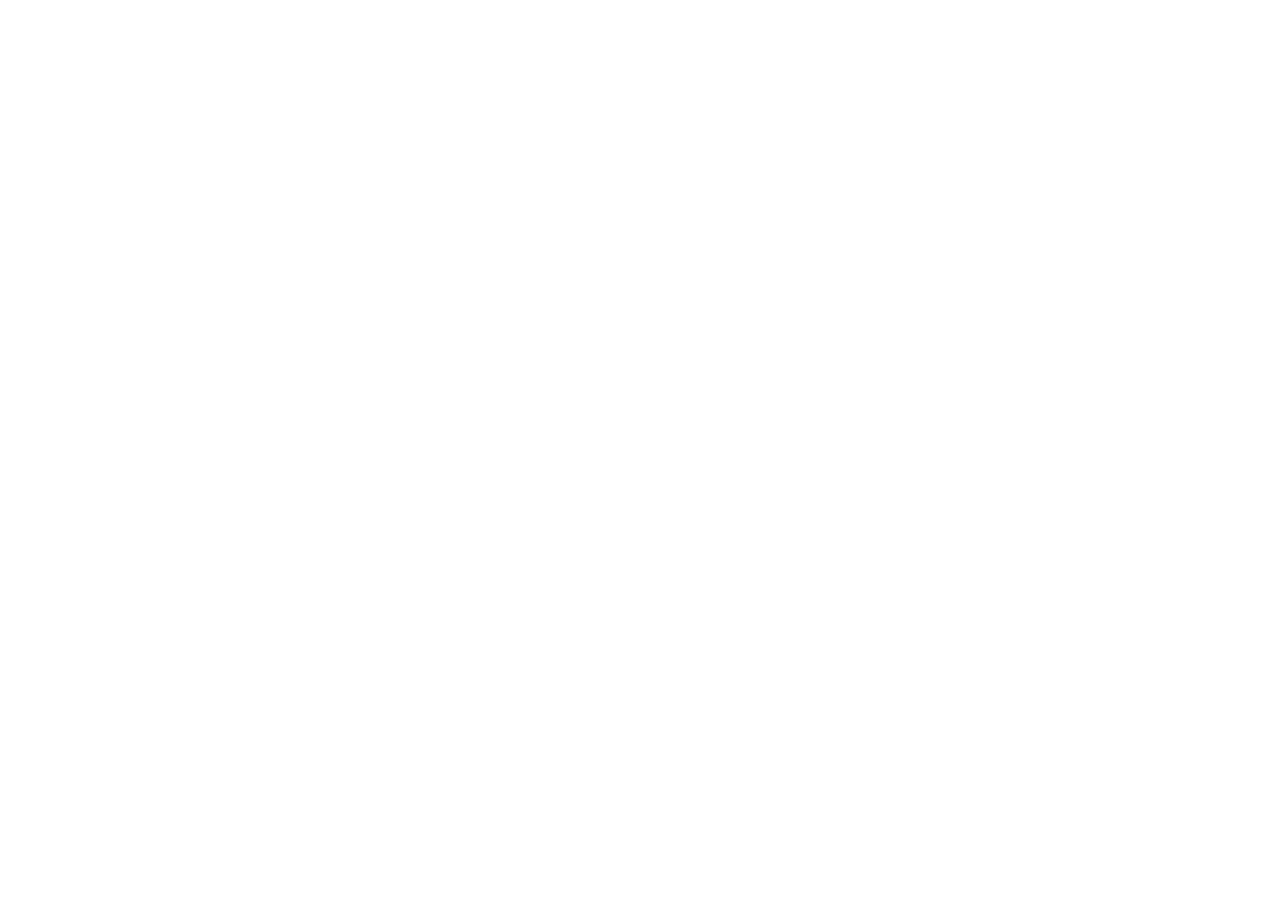
==== index.html @ 30511ff2 "front end provided by ITC" ====
<!DOCTYPE html>
<html xmlns="http://www.w3.org/1999/xhtml">
	<head>
		<meta charset="UTF-8">
		<title>My Store</title>
		<link href="https://fonts.googleapis.com/css?family=Chelsea+Market" rel="stylesheet">
		<link rel="stylesheet" href="https://maxcdn.bootstrapcdn.com/font-awesome/4.7.0/css/font-awesome.min.css">
		<link rel="stylesheet" href="./css/common.css">
		<link rel="stylesheet" href="./css/store.css">
		<script src="https://code.jquery.com/jquery-2.1.4.min.js" type="text/javascript"></script>
		<script src="./js/store.js" type="text/javascript"></script>
	</head>
	<body>
		<div id="page">
			<header>
				<img src="/images/awning.png" />
				<div id="categories">loading categories</div>
			</header>
			<div id="content">loading products</div>
		</div>
		<div id="templates" style="display:none;">
			<div class="product">
				<div class="img">
					<div class="fav"><i class="fa fa-star" > </i></div>
				</div>
				<div class="title"></div>
				<div class="desc"></div>
				<div class="buy">
					<div class="price"></div>
					<form action="https://www.paypal.com/cgi-bin/webscr" method="post" target="_top">
						<input type="hidden" name="cmd" value="_xclick">
						<input type="hidden" name="business" value="t@t.com">
						<input type="hidden" name="lc" value="BM">
						<input type="hidden" name="item_name" value="">
						<input type="hidden" name="item_number" value="">
						<input type="hidden" name="amount" value="">
						<input type="hidden" name="currency_code" value="USD">
						<input type="hidden" name="button_subtype" value="services">
						<input type="hidden" name="no_note" value="0">
						<input type="hidden" name="bn" value="PP-BuyNowBF:btn_buynow_SM.gif:NonHostedGuest">
						<input type="image" src="https://www.paypalobjects.com/en_US/i/btn/btn_buynow_SM.gif" border="0" name="submit" alt="PayPal - The safer, easier way to pay online!">
						<img alt="" border="0" src="https://www.paypalobjects.com/en_US/i/scr/pixel.gif" width="1" height="1">
					</form>

				</div>
			</div>
	</body>
</html>
---- css/common.css ----
.clickable{
	cursor:pointer;
}

.shadowed{
 -webkit-box-shadow: 3px 3px 23px 0px rgba(50, 50, 50, 0.75);
	-moz-box-shadow:    3px 3px 23px 0px rgba(50, 50, 50, 0.75);
		 box-shadow:         3px 3px 23px 0px rgba(50, 50, 50, 0.75);	
}

body{
    padding: 0px;
    margin: 0px;
    background-attachment: fixed;
    background-position: center;
    background-size: contain;
}

#content{
    background: rgba(255,255,255,0.7);
    font-size: 20px;
    font-family: Arial;
    padding:10px;
}
---- css/store.css ----
body{
    text-align: center;
}

#page{
    opacity:0;
    transition: opacity 2s ease-in-out;
}

#page.ready{
    opacity:1;
}

#categories{
    border: 3px red solid;
    padding: 20px;
    border-right: none;
    border-left: none;
    background-color: rgba(255,0,0,0.2);
    margin-top: -20px;
    font-family: 'Chelsea Market', cursive;
}

#categories .nav-btn{
    display: inline-block;
    margin:0px 10px;
}

.product{
    display: inline-block;
    border: 1px solid rgba(255,0,0,0.4);
    text-align: left;
    padding: 5px;
    font-family: 'Chelsea Market', cursive;
    width: 200px;
    vertical-align: top;
    margin: 10px;
}

.product .title{
     white-space: nowrap;
  overflow: hidden;
  text-overflow: ellipsis;
}

.product .img{
    height: 200px;
    width:200px;
    background-repeat: no-repeat;
    background-position: center;
    background-size: contain;
}

.product .desc{
    font-size: 12px;
    color: #666;
    font-family: Arial;
    height:50px;
    overflow-y: auto;
    overflow-x: hidden;
}

.product .price{
    font-size: 14px;
    padding: 10px;
    color: green;
}

.product .fav{
    opacity:0;
    color:yellow;
}


.product.favorite .fav{
    opacity:1;
}
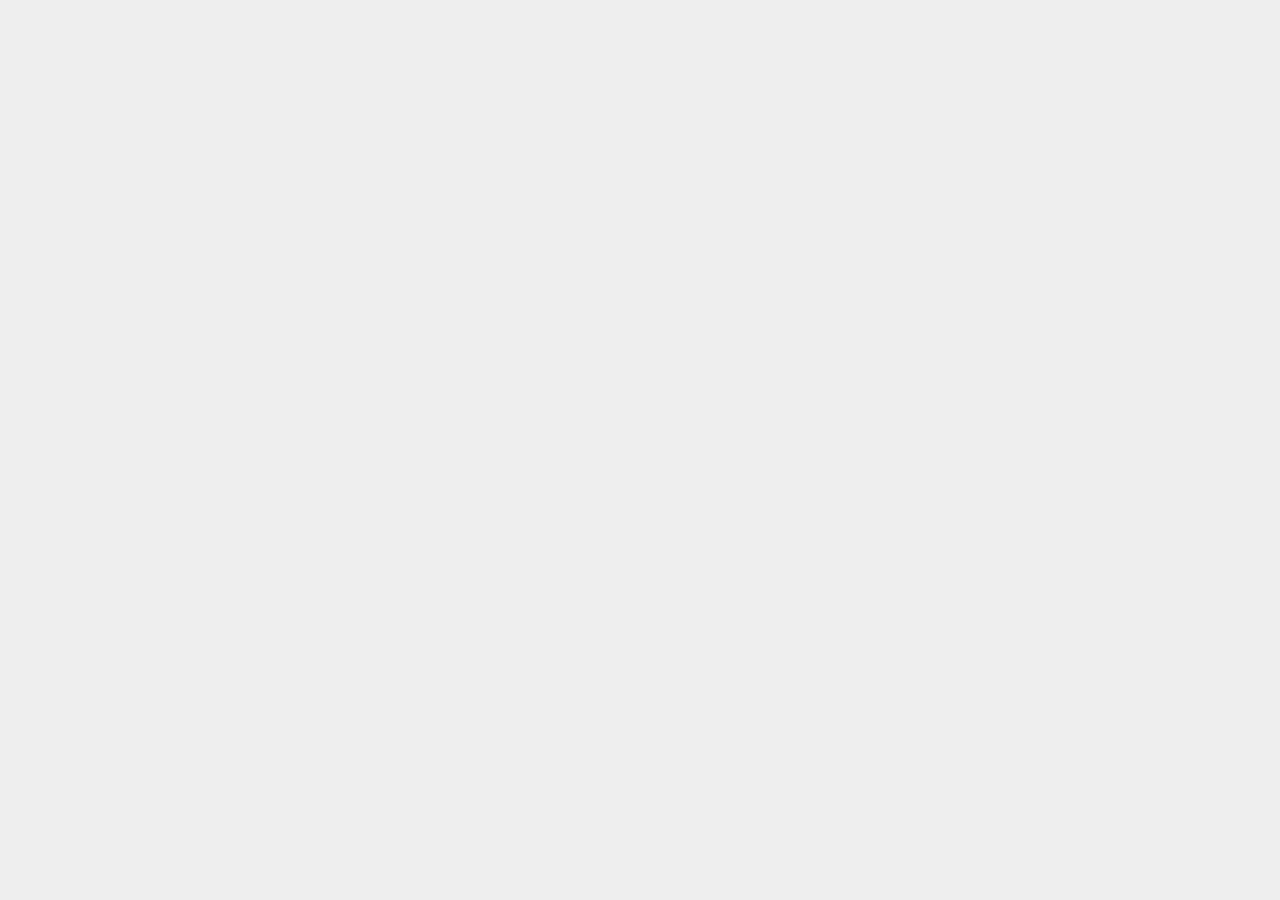
==== commit 06676b1f: "added store name change" ====
--- a/index.html
+++ b/index.html
@@ -13,6 +13,7 @@
 	<body>
 		<div id="page">
 			<header>
+				<div id="store_name"></div>
 				<img src="/images/awning.png" />
 				<div id="categories">loading categories</div>
 			</header>
@@ -44,6 +45,7 @@
 
 				</div>
 			</div>
+		</div>
 	</body>
 </html>
 
--- a/css/store.css
+++ b/css/store.css
@@ -1,7 +1,41 @@
+@import url(https://fonts.googleapis.com/css?family=Open+Sans:400,800,700,300);
+body {
+  background: #eee url(https://subtlepatterns.com/patterns/extra_clean_paper.png);
+}
+#store_name {
+    font-family: 'Open Sans', sans-serif;
+    color: #555;
+    text-decoration: none;
+    text-transform: uppercase;
+    font-size: 70px;
+    font-weight: 800;
+    letter-spacing: -3px;
+    line-height: 1;
+    text-shadow: #EDEDED 3px 2px 0;
+    position: relative;
+}
+#store_name:after {
+  content:"24/7";
+  position: absolute;
+  left:150px;
+  top: 32px;
+}
+#store_name:after {
+  /*background: url(https://subtlepatterns.com/patterns/crossed_stripes.png) repeat;*/
+  background-image: -webkit-linear-gradient(left top, transparent 0%, transparent 25%, #555 25%, #555 50%, transparent 50%, transparent 75%, #555 75%);
+  background-size: 4px 4px;
+  -webkit-background-clip: text;
+  -webkit-text-fill-color: transparent;
+  z-index: -5;
+  display: block;
+  text-shadow: none;
+}
+/*
+ITC CSS
+*/
 body{
     text-align: center;
 }
-
 #page{
     opacity:0;
     transition: opacity 2s ease-in-out;
